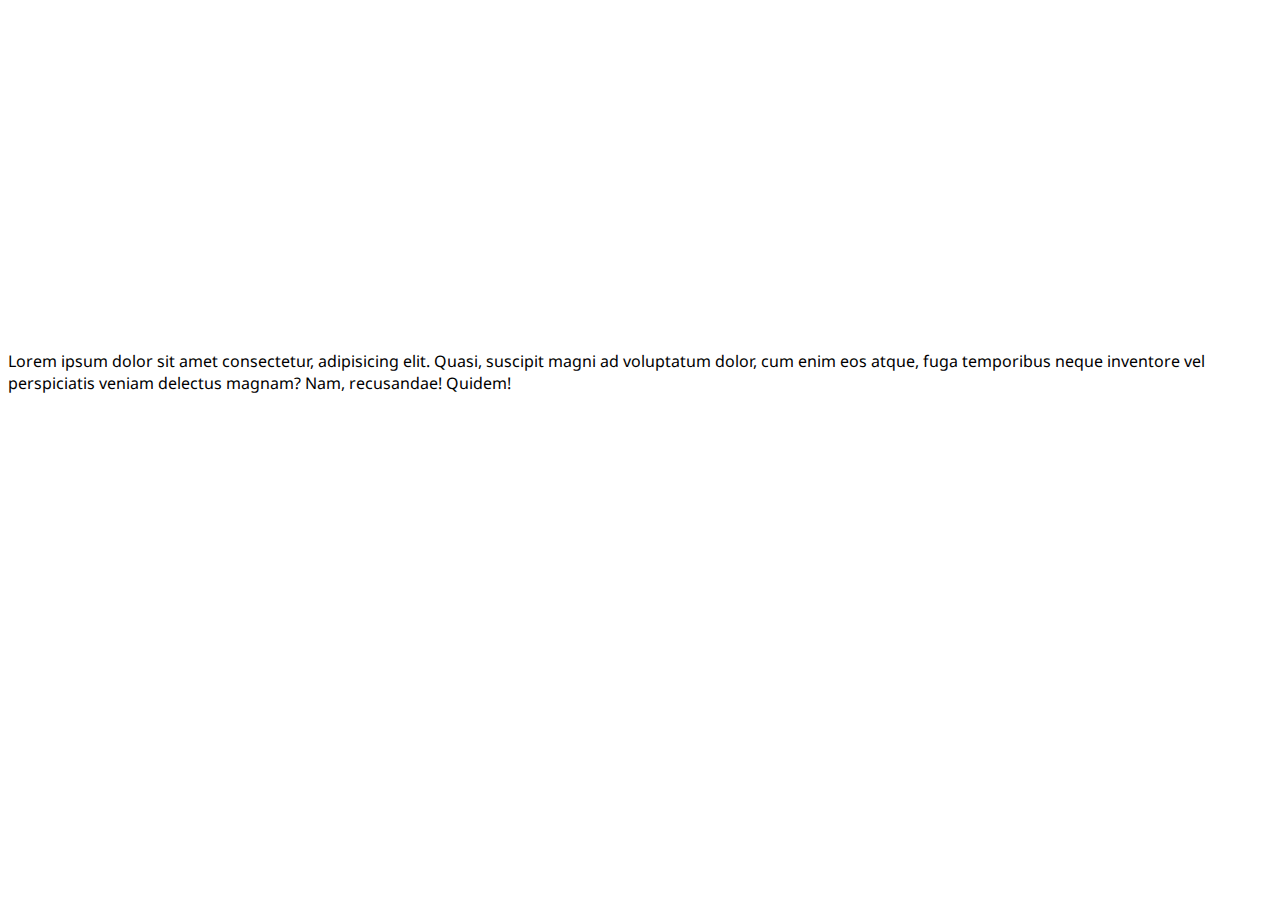
==== home.html @ 2d9c036c "Add files via upload" ====
<!DOCTYPE html>
<html lang="en">
  <head>
    <!-- META TAGS -->
    <meta charset="UTF-8">
    <meta name="viewport" content="width=device-width, initial-scale=1, shrink-to-fit=no">

    <!-- GOOGLE FONT -->
    <link href="https://fonts.googleapis.com/css?family=Montserrat|Noto+Sans&display=swap" rel="stylesheet">

    <!-- BOOTSTRAP CSS -->
    <link rel="stylesheet" href="https://stackpath.bootstrapcdn.com/bootstrap/4.1.3/css/bootstrap.min.css" integrity="sha384-MCw98/SFnGE8fJT3GXwEOngsV7Zt27NXFoaoApmYm81iuXoPkFOJwJ8ERdknLPMO" crossorigin="anonymous">

    <!-- CUSTOM CSS -->
    <link rel="stylesheet" href="home.css">

    <title>LINKED</title>
  </head>

  <body>

    <div class="header">
        <h1>LINKED</h1>
    </div>

    <div class="container">
      <div>
          <hr/>
          <p id="about">Lorem ipsum dolor sit amet consectetur, adipisicing elit. Quasi, suscipit magni ad voluptatum dolor, cum enim eos atque, fuga temporibus neque inventore vel perspiciatis veniam delectus magnam? Nam, recusandae! Quidem!</p>
      </div>
    </div> 

    <a id="arrowButton" class="btn" href="transport.html"><i class="fas fa-chevron-circle-down"></i></a>

  </body>
</html>
---- home.css ----
body {
    background-image: url("https://d2v9y0dukr6mq2.cloudfront.net/video/thumbnail/4n_Ch8s0eimm1i8wy/videoblocks-world-map-polygonal-network-motion-graphics-technology-background_sn-t8tg_m_thumbnail-full08.png");
    background-repeat: no-repeat;
    background-attachment: fixed;
    background-position: bottom center;
}

h1 {
    color: white;
    text-align: center;
    margin-top: 200px;
    font-family: 'Montserrat', sans-serif; 
    font-size: 70px;
}

hr {
    border: 0;
    height: 1px;
    background-image: linear-gradient(to right, rgba(255, 255, 255, 0), rgba(255, 255, 255, 0.75), rgba(255, 255, 255, 0));
    margin-top: 0px;
}

#arrowButton {
    color: white;
    font-size: 2em;
}

#about {
    font-family: 'Noto Sans', sans-serif;
}
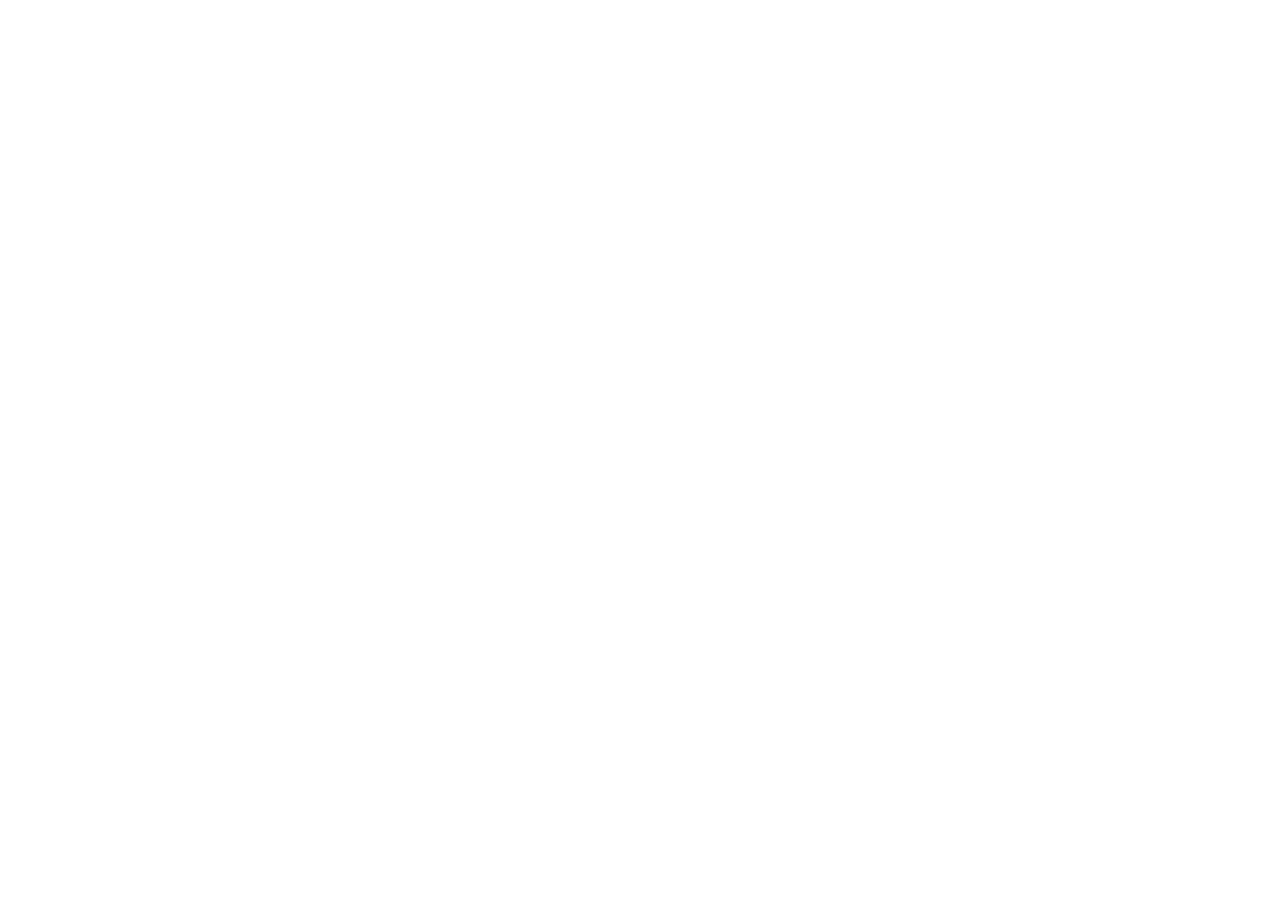
==== commit 3a3732ec: "Button from homescreen and checkbox for route" ====
--- a/home.html
+++ b/home.html
@@ -10,10 +10,10 @@
 
     <!-- BOOTSTRAP CSS -->
     <link rel="stylesheet" href="https://stackpath.bootstrapcdn.com/bootstrap/4.1.3/css/bootstrap.min.css" integrity="sha384-MCw98/SFnGE8fJT3GXwEOngsV7Zt27NXFoaoApmYm81iuXoPkFOJwJ8ERdknLPMO" crossorigin="anonymous">
+    <link rel="stylesheet" href="https://use.fontawesome.com/releases/v5.3.1/css/all.css">
 
     <!-- CUSTOM CSS -->
     <link rel="stylesheet" href="home.css">
-
     <title>LINKED</title>
   </head>
 
@@ -23,14 +23,11 @@
         <h1>LINKED</h1>
     </div>
 
-    <div class="container">
-      <div>
-          <hr/>
-          <p id="about">Lorem ipsum dolor sit amet consectetur, adipisicing elit. Quasi, suscipit magni ad voluptatum dolor, cum enim eos atque, fuga temporibus neque inventore vel perspiciatis veniam delectus magnam? Nam, recusandae! Quidem!</p>
-      </div>
-    </div> 
-
-    <a id="arrowButton" class="btn" href="transport.html"><i class="fas fa-chevron-circle-down"></i></a>
+    <div id="center" class="container">
+      <hr/>
+      <p id="about">Linked is a data visualization system............</p>
+      <a id="arrowButton" class="button" href="transport.html"><i id="arrow" class="fas fa-chevron-circle-down"></i></a>
+    </div>
 
   </body>
 </html>--- a/home.css
+++ b/home.css
@@ -20,11 +20,27 @@
     margin-top: 0px;
 }
 
-#arrowButton {
+#about {
+    font-family: 'Noto Sans', sans-serif;
     color: white;
-    font-size: 2em;
+    font-size: 20px;
+    margin-bottom: 25px;
 }
 
-#about {
-    font-family: 'Noto Sans', sans-serif;
+#center {
+    text-align: center;
+}
+
+.fa-chevron-circle-down {
+    color: white;
+    font-size: 35px;
+    transition: font-size 0.35s ease;
+}
+
+.fa-chevron-circle-down:hover {
+    font-size: 50px;
+}
+
+#arrow:active, #active:focus {
+    outline: none !important;
 }